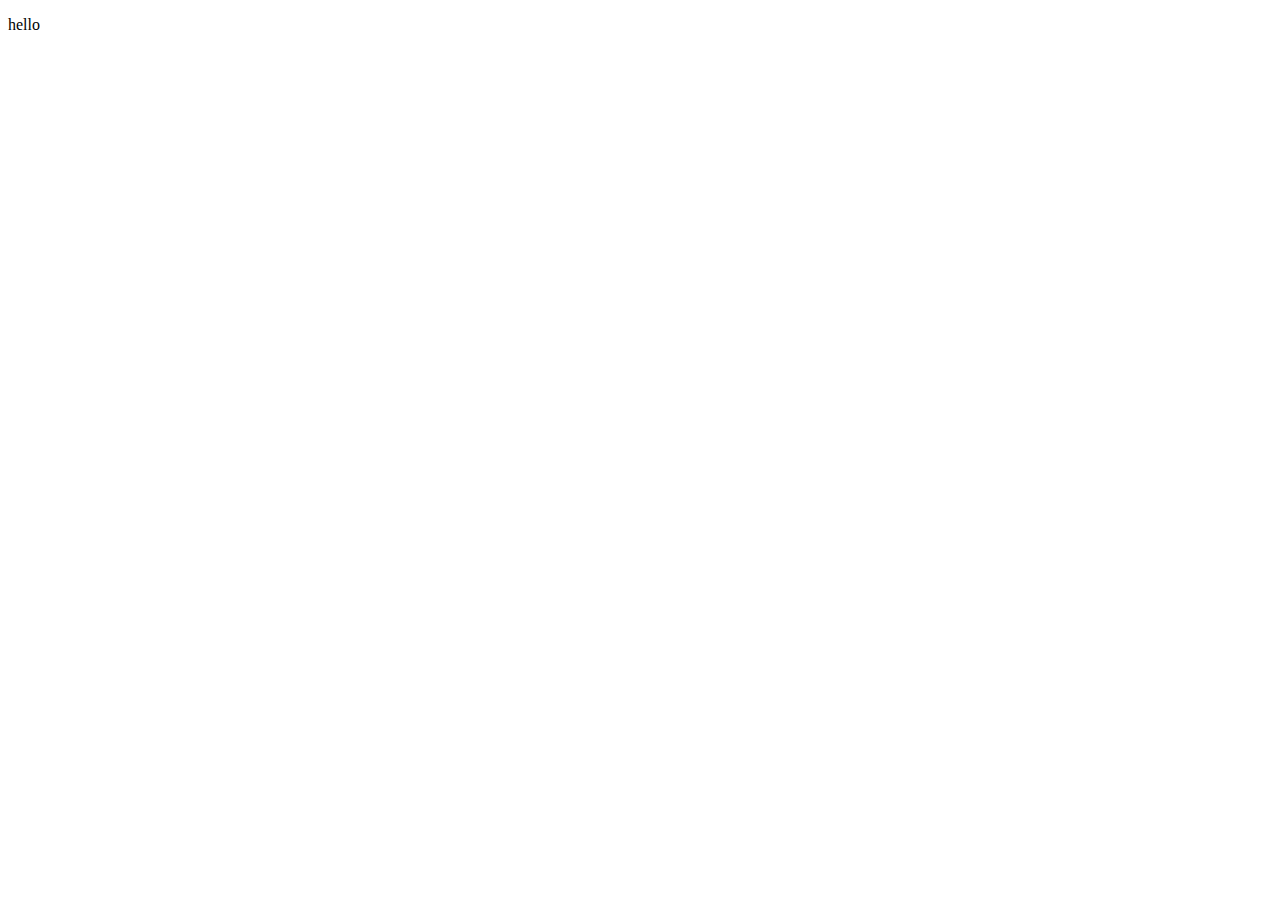
==== portfolio.html @ 23377f78 "Update portfolio.html" ====
<!DOCTYPE html>
<html lang="en">
<head>
    <meta charset="UTF-8">
    <meta http-equiv="X-UA-Compatible" content="IE=edge">
    <meta name="viewport" content="width=device-width, initial-scale=1.0">
    <title>Document</title>
</head>
<body>
    <p>hello</p>
</body>
</html>
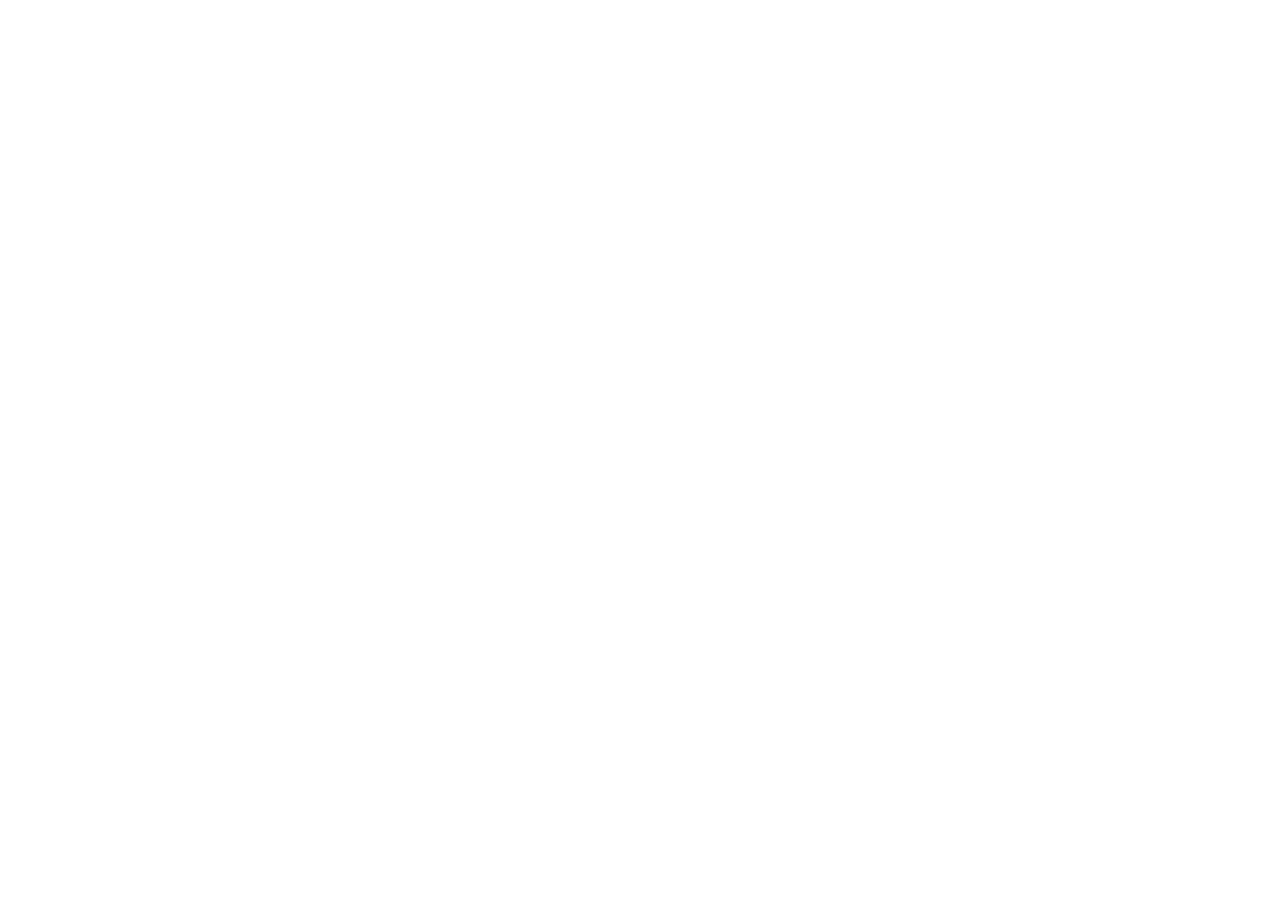
==== commit 4f347366: "g" ====
--- a/portfolio.html
+++ b/portfolio.html
@@ -7,6 +7,6 @@
     <title>Document</title>
 </head>
 <body>
-    <p>hello</p>
+  
 </body>
 </html>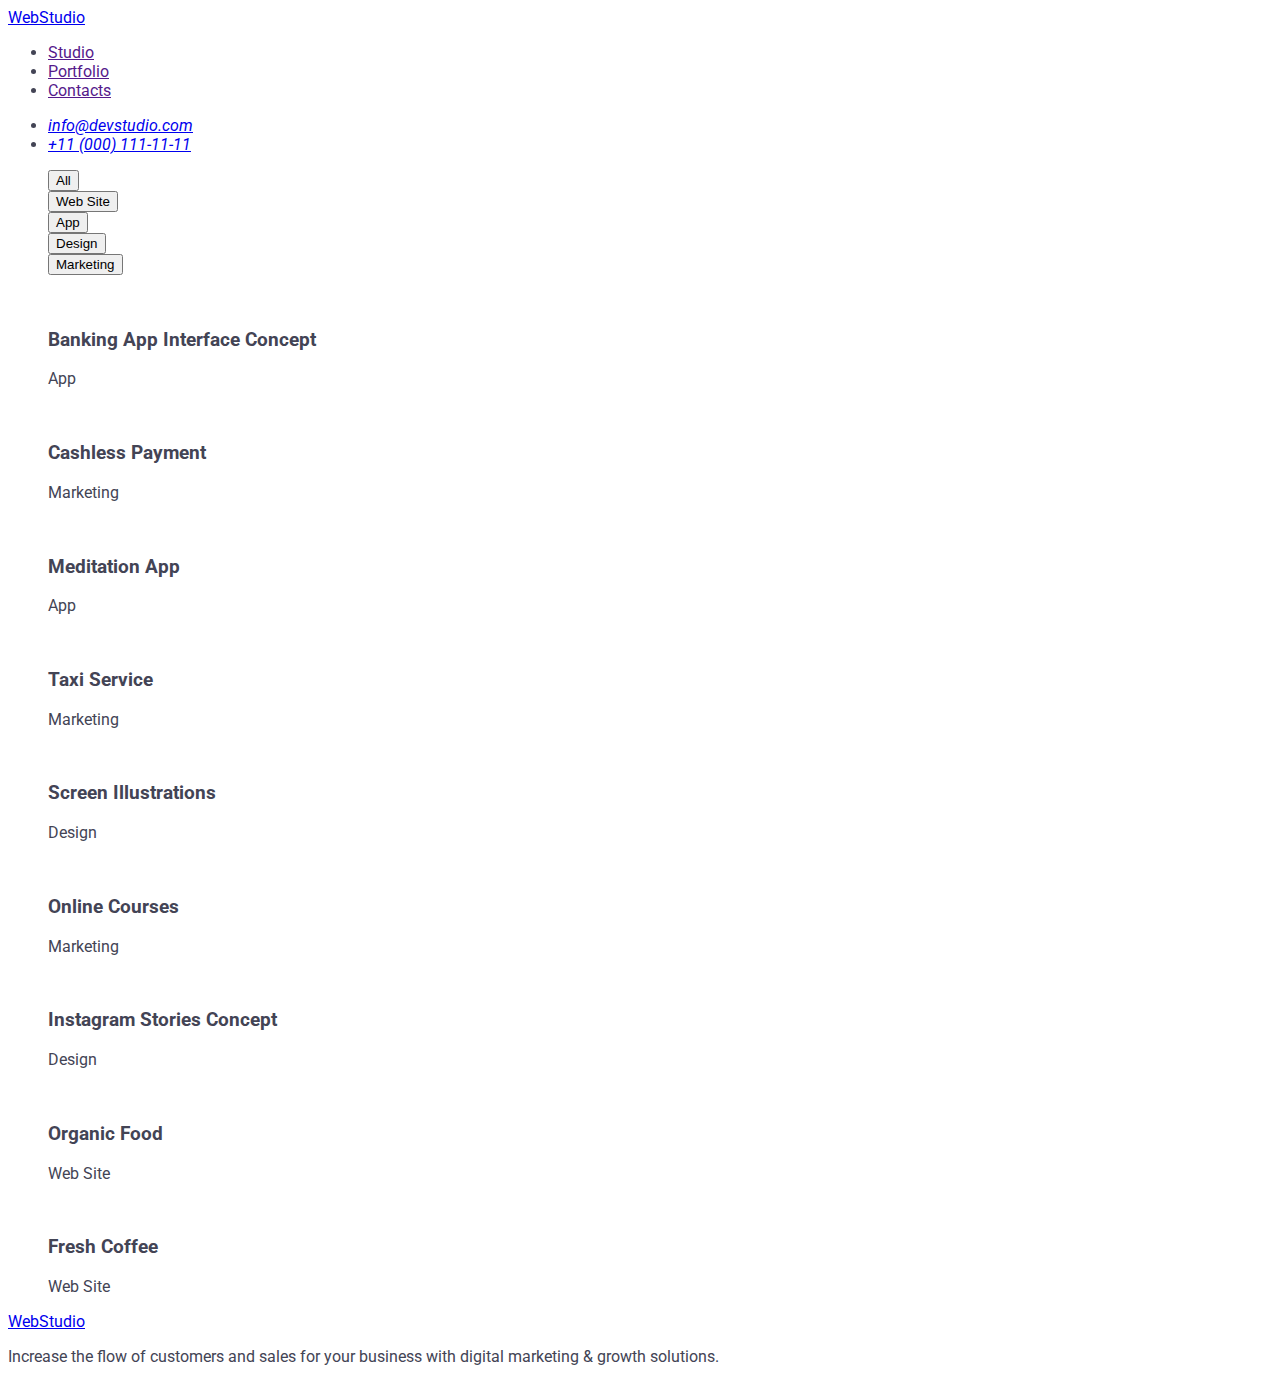
==== commit f2f98907: "Update portfolio.html" ====
--- a/portfolio.html
+++ b/portfolio.html
@@ -1,12 +1,105 @@
 <!DOCTYPE html>
 <html lang="en">
-<head>
-    <meta charset="UTF-8">
-    <meta http-equiv="X-UA-Compatible" content="IE=edge">
-    <meta name="viewport" content="width=device-width, initial-scale=1.0">
+  <head>
+    <meta charset="UTF-8" />
+    <meta http-equiv="X-UA-Compatible" content="IE=edge" />
+    <meta name="viewport" content="width=device-width, initial-scale=1.0" />
+    <link rel="preconnect" href="https://fonts.googleapis.com" />
+    <link rel="preconnect" href="https://fonts.gstatic.com" crossorigin />
+    <link
+      href="https://fonts.googleapis.com/css2?family=Raleway:wght@800&family=Roboto:wght@400;500;700&display=swap"
+      rel="stylesheet"
+    />
+    <link rel="stylesheet" href="./css/styles.css" />
     <title>Document</title>
-</head>
-<body>
-  
-</body>
-</html>+  </head>
+  <body>
+    <header>
+      <nav>
+        <a href="./index.html">WebStudio</a>
+        <ul>
+          <li><a href="">Studio</a></li>
+          <li><a href="">Portfolio</a></li>
+          <li><a href="">Contacts</a></li>
+        </ul>
+      </nav>
+      <address>
+        <ul>
+          <li><a href="mailto:info@devstudio.com">info@devstudio.com</a></li>
+          <li><a href="tel:+110001111111">+11 (000) 111-11-11</a></li>
+        </ul>
+      </address>
+    </header>
+    <main>
+      <!-- buttons -->
+      <section>
+        <h1 hidden>empty title</h1>
+        <ul class="list">
+          <li><button class="btn" type="button">All</button></li>
+          <li><button class="btn" type="button">Web Site</button></li>
+          <li><button class="btn" type="button">App</button></li>
+          <li><button class="btn" type="button">Design</button></li>
+          <li><button class="btn" type="button">Marketing</button></li>
+        </ul>
+
+        <!-- section 1 -->
+        <ul class="images list">
+            
+          <li class="images-list"><a>  <img class="images-img link" src="./images/img2-1.jpg" alt="" />
+            <h3 class="images-title">Banking App Interface Concept</h3>
+            <p class="images-text">App</p> </a>
+          </li>
+          <li class="images-list ">
+            <img class="images-img" src="./images/img2-2.jpg" alt="" />
+            <h3>Cashless Payment</h3>
+            <p class="images-text">Marketing</p>
+          </li>
+          <li class="images-list">
+            <img class="images-img" src="./images/img2-3.jpg" alt="" />
+            <h3 class="images-title">Meditation App</h3>
+            <p class="images-text">App</p>
+          </li class="images-list">
+    
+          <li class="images-list">
+            <img class="images-img" src="./images/img 2-4.jpg" alt="" />
+            <h3 class="images-title">Taxi Service</h3>
+            <p class="images-text">Marketing</p>
+          </li>
+          <li class="images-list">
+            <img class="images-img" src="./images/img2-5.jpg" alt="" />
+            <h3 class="images-title">Screen Illustrations</h3>
+            <p class="images-text">Design</p>
+          </li>
+          <li class="images-list">
+            <img class="images-img" src="./images/img2-6.jpg" alt="" />
+            <h3 class="images-title"> Online Courses</h3>
+            <p class="images-text">Marketing</p>
+          </li>
+         <li class="images-list">
+            <img class="images-img" src="./images/img2-7.jpg" alt="" />
+            <h3 class="images-title">Instagram Stories Concept</h3>
+            <p class="images-text">Design</p>
+          </li>
+          <li class="images-list">
+            <img class="images-img" src="./images/img2-8.jpg" alt="" />
+            <h3 class="images-title">Organic Food</h3>
+            <p class="images-text">Web Site</p>
+          </li>
+          <li class="images-list">
+            <img class="images-img" src="./images/img2-9.jpg" alt="" />
+            <h3 class="images-title">Fresh Coffee</h3>
+            <p class="images-text">Web Site</p>
+          </li>
+        
+        </ul>
+      </section>
+    </main>
+    <footer>
+      <a href="./index.html">WebStudio</a>
+      <p>
+        Increase the flow of customers and sales for your business with digital
+        marketing & growth solutions.
+      </p>
+    </footer>
+  </body>
+</html>
--- a/css/styles.css
+++ b/css/styles.css
@@ -0,0 +1,102 @@
+body{
+    font-family: "Roboto", sans-serif;
+    color: #434455;
+
+}
+:root { --add-color:#4d5ae5}
+:root {--main-color:#2e2f42}
+:root{--link-color:#434455}
+:root{--background-color:#2e2f42}
+
+
+.logo{
+    font-family: 'Raleway', sans-serif;
+        font-style: normal;
+        font-weight: 800;
+        font-size: 18px;
+        line-height: 1.17;
+        display: flex;
+        align-items: center;
+        letter-spacing: 0.03em;
+        text-transform: uppercase;
+        color: var(--add-color);
+}
+.studio-span{color: var(--main-color);}
+.list{list-style: none}
+.link{ text-decoration: none}
+.header {}
+
+.header-nav {}
+
+.header-list-nav {}
+
+.hov:hover :focus{color:#404bbf}
+
+
+
+.links-nav {
+font-weight: 500;
+    font-size: 16px;
+    line-height: 1.5;
+     letter-spacing: 0.02em;
+ color: #2E2F42;}
+ .links-nav:hover{color:#404bbf}
+ .links-nav:focus{color: #404bbf}
+
+.adress {font-style: normal}
+.adress-list{
+
+}
+.list-adress {}
+
+.adress-item {font-weight: 400;
+    font-size: 16px;
+    line-height: 1.5;
+     letter-spacing: 0.02em;
+     color: #434455;}
+
+     .adress-link:hover{color: #404bbf}
+     .adress-link:focus{color: #404bbf}
+         
+     .adress-link{color: var(--link-color);}
+
+     /* SECTION ONE */
+         .solutions {background-color: var(--background-color);}
+    
+         .solutions-title {font-weight: 700;
+            font-size: 56px;
+            line-height: 1.07;text-align: center;
+            letter-spacing: 0.02em;color: #FFFFFF;}
+    
+         .solutions-btn {font-family: "Roboto", sans-serif;
+            font-weight: 500;
+            font-size: 16px;
+            line-height: 1.5; display: flex;
+            align-items: center;
+            letter-spacing: 0.04em;
+            cursor: pointer;
+             color: #FFFFFF;}
+
+/* SECTION TWO */
+
+.advantages-main-title {}
+            
+.hidden {}
+            
+.advantages-list {}
+            
+.list {}
+            
+.advantages-list-item {}
+            
+.advantages-title {font-weight: 500;
+    font-size: 20px;
+    line-height: 1.2;
+     letter-spacing: 0.02em;
+    color: #2E2F42;}
+            
+ .advantages-text {font-weight: 400;
+    font-size: 16px;
+    line-height: 1.5;
+     letter-spacing: 0.02em;
+    color: #434455;}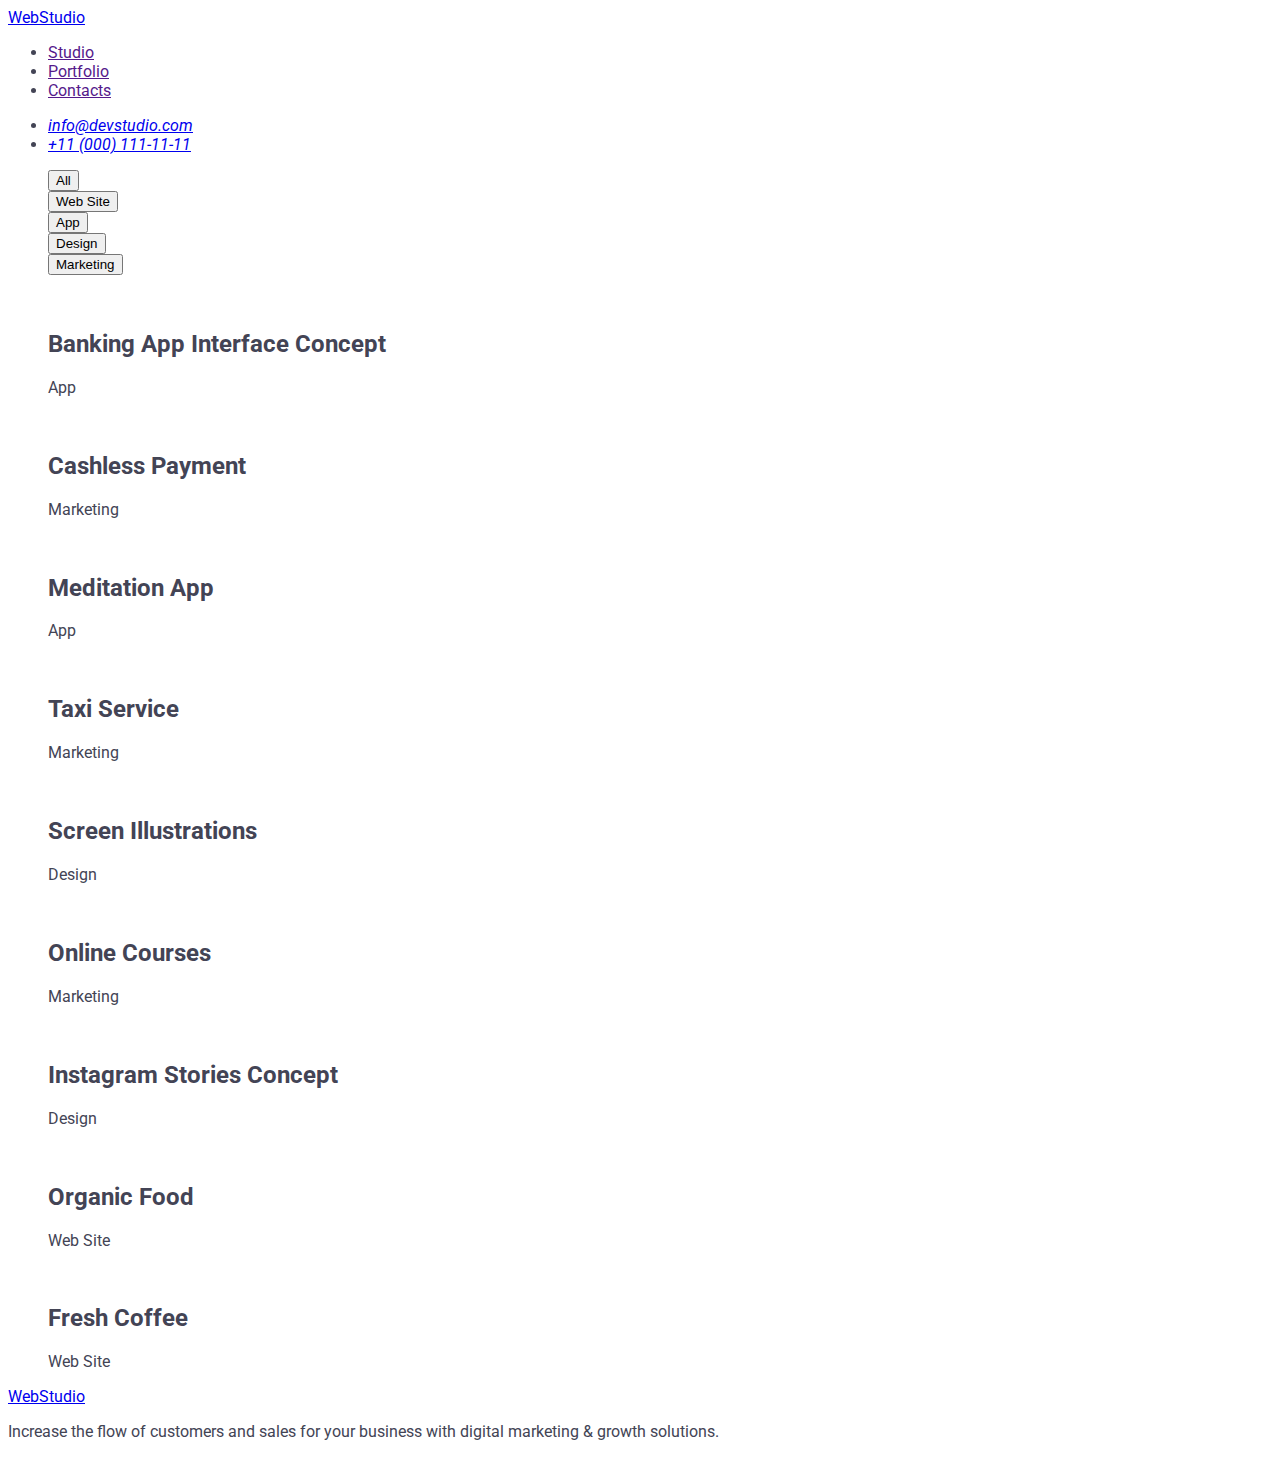
==== commit 0f337ada: "Update portfolio.html" ====
--- a/portfolio.html
+++ b/portfolio.html
@@ -45,50 +45,50 @@
         <!-- section 1 -->
         <ul class="images list">
             
-          <li class="images-list"><a>  <img class="images-img link" src="./images/img2-1.jpg" alt="" />
-            <h3 class="images-title">Banking App Interface Concept</h3>
+          <li class="images-list"><a class="link">  <img class="images-img link" src="./images/img2-1.jpg" alt="" />
+            <h2 class="images-title">Banking App Interface Concept</h2>
             <p class="images-text">App</p> </a>
           </li>
-          <li class="images-list ">
+          <li class="images-list "> <a> 
             <img class="images-img" src="./images/img2-2.jpg" alt="" />
-            <h3>Cashless Payment</h3>
-            <p class="images-text">Marketing</p>
+            <h2>Cashless Payment</h2>
+            <p class="images-text">Marketing</p> </a>
           </li>
-          <li class="images-list">
+          <li class="images-list"><a> 
             <img class="images-img" src="./images/img2-3.jpg" alt="" />
-            <h3 class="images-title">Meditation App</h3>
-            <p class="images-text">App</p>
+            <h2 class="images-title">Meditation App</h2>
+            <p class="images-text">App</p> </a>
           </li class="images-list">
     
-          <li class="images-list">
+          <li class="images-list"><a> 
             <img class="images-img" src="./images/img 2-4.jpg" alt="" />
-            <h3 class="images-title">Taxi Service</h3>
-            <p class="images-text">Marketing</p>
+            <h2 class="images-title">Taxi Service</h2>
+            <p class="images-text">Marketing</p> </a>
           </li>
-          <li class="images-list">
+          <li class="images-list"><a> 
             <img class="images-img" src="./images/img2-5.jpg" alt="" />
-            <h3 class="images-title">Screen Illustrations</h3>
-            <p class="images-text">Design</p>
+            <h2 class="images-title">Screen Illustrations</h2>
+            <p class="images-text">Design</p> </a>
           </li>
-          <li class="images-list">
+          <li class="images-list"><a> 
             <img class="images-img" src="./images/img2-6.jpg" alt="" />
-            <h3 class="images-title"> Online Courses</h3>
-            <p class="images-text">Marketing</p>
+            <h2 class="images-title"> Online Courses</h2>
+            <p class="images-text">Marketing</p> </a>
           </li>
-         <li class="images-list">
+         <li class="images-list"><a> 
             <img class="images-img" src="./images/img2-7.jpg" alt="" />
-            <h3 class="images-title">Instagram Stories Concept</h3>
-            <p class="images-text">Design</p>
+            <h2 class="images-title">Instagram Stories Concept</h2>
+            <p class="images-text">Design</p> </a>
           </li>
-          <li class="images-list">
+          <li class="images-list"><a> 
             <img class="images-img" src="./images/img2-8.jpg" alt="" />
-            <h3 class="images-title">Organic Food</h3>
-            <p class="images-text">Web Site</p>
+            <h2 class="images-title">Organic Food</h2>
+            <p class="images-text">Web Site</p> </a>
           </li>
-          <li class="images-list">
+          <li class="images-list"><a> 
             <img class="images-img" src="./images/img2-9.jpg" alt="" />
-            <h3 class="images-title">Fresh Coffee</h3>
-            <p class="images-text">Web Site</p>
+            <h2 class="images-title">Fresh Coffee</h2>
+            <p class="images-text">Web Site</p> </a>
           </li>
         
         </ul>
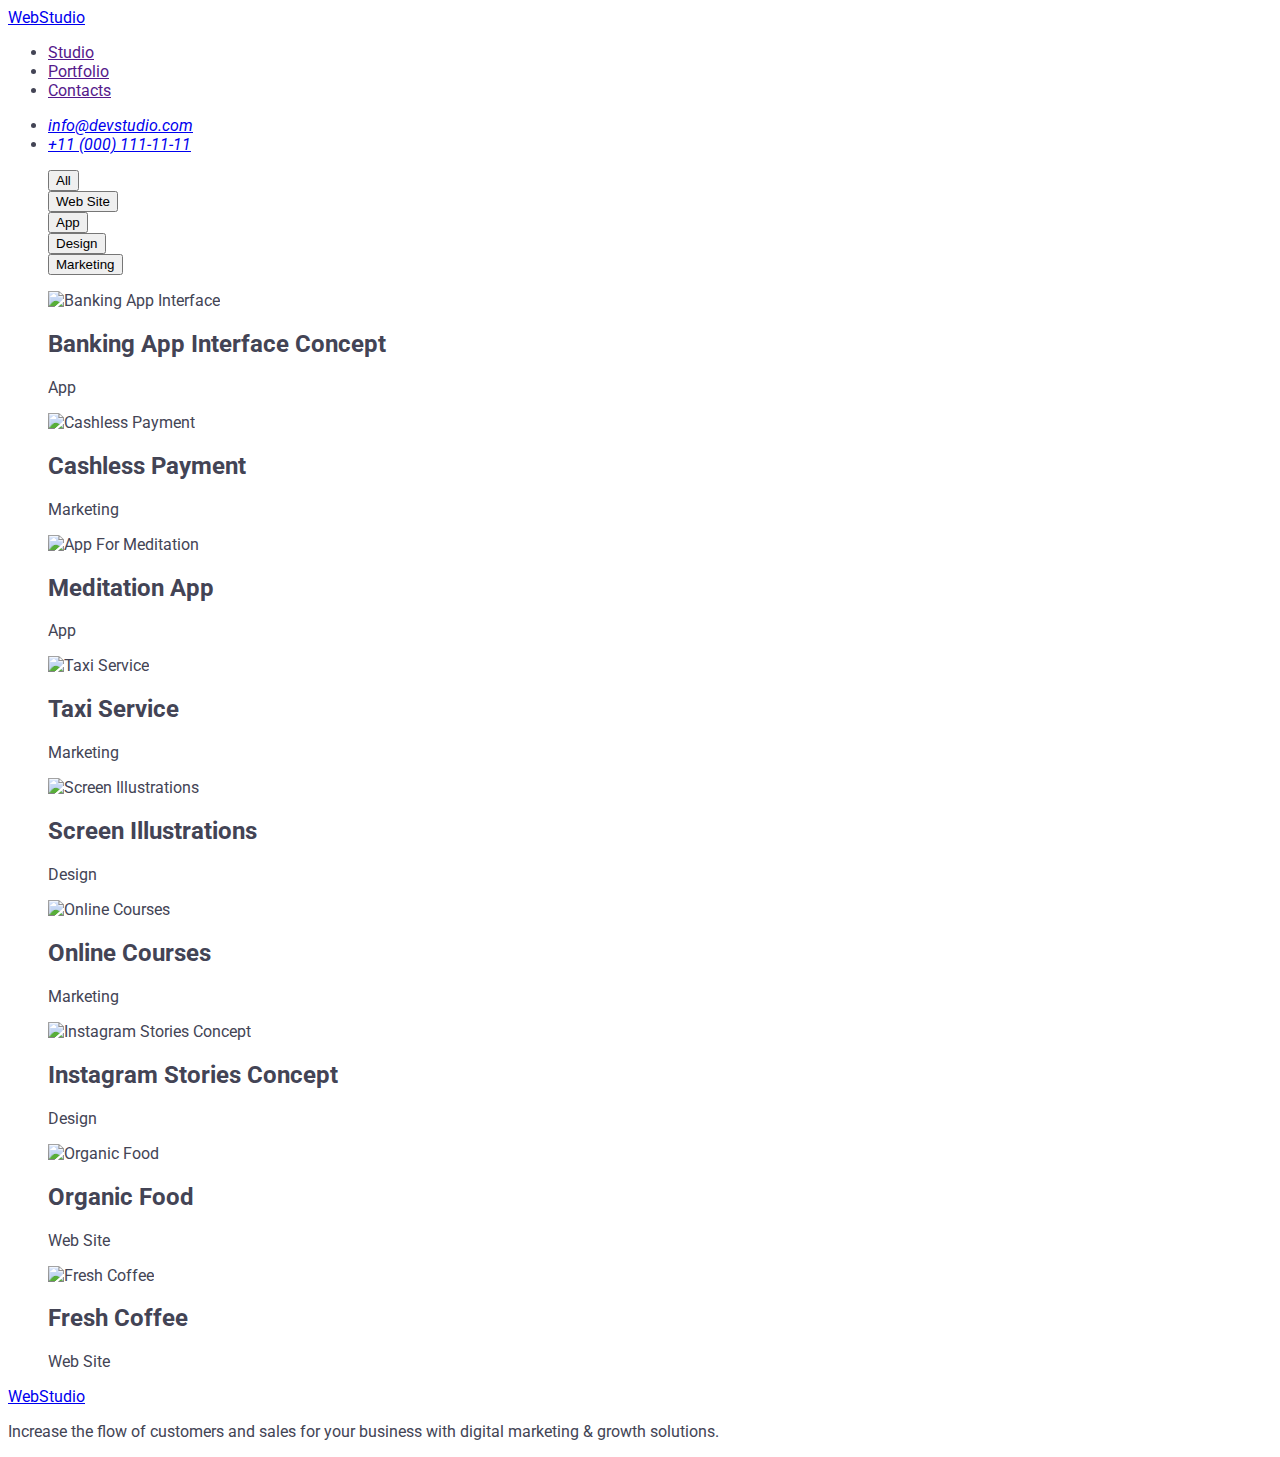
==== commit 4b2f74fa: "Update portfolio.html" ====
--- a/portfolio.html
+++ b/portfolio.html
@@ -45,48 +45,47 @@
         <!-- section 1 -->
         <ul class="images list">
             
-          <li class="images-list"><a class="link">  <img class="images-img link" src="./images/img2-1.jpg" alt="" />
+          <li class="images-list"><a class="link">  <img class="images-img link" src="./images/img2-1.jpg" alt="Banking App Interface" />
             <h2 class="images-title">Banking App Interface Concept</h2>
             <p class="images-text">App</p> </a>
           </li>
-          <li class="images-list "> <a> 
-            <img class="images-img" src="./images/img2-2.jpg" alt="" />
-            <h2>Cashless Payment</h2>
+          <li class="images-list "> <a class="link"> 
+            <img class="images-img" src="./images/img2-2.jpg" alt="Cashless Payment" />
+            <h2 class="images-title">Cashless Payment</h2>
             <p class="images-text">Marketing</p> </a>
           </li>
-          <li class="images-list"><a> 
-            <img class="images-img" src="./images/img2-3.jpg" alt="" />
+          <li class="images-list"><a class="link"> 
+            <img class="images-img" src="./images/img2-3.jpg" alt="App For Meditation" />
             <h2 class="images-title">Meditation App</h2>
             <p class="images-text">App</p> </a>
           </li class="images-list">
     
-          <li class="images-list"><a> 
-            <img class="images-img" src="./images/img 2-4.jpg" alt="" />
+          <li class="images-list"><a class="link"><img class="images-img" src="./images/img 2-4.jpg" alt="Taxi Service" />
             <h2 class="images-title">Taxi Service</h2>
             <p class="images-text">Marketing</p> </a>
           </li>
-          <li class="images-list"><a> 
-            <img class="images-img" src="./images/img2-5.jpg" alt="" />
+          <li class="images-list"><a class="link"> 
+            <img class="images-img" src="./images/img2-5.jpg" alt="Screen Illustrations" />
             <h2 class="images-title">Screen Illustrations</h2>
             <p class="images-text">Design</p> </a>
           </li>
-          <li class="images-list"><a> 
-            <img class="images-img" src="./images/img2-6.jpg" alt="" />
+          <li class="images-list"><a class="link"> 
+            <img class="images-img" src="./images/img2-6.jpg" alt="Online Courses" />
             <h2 class="images-title"> Online Courses</h2>
             <p class="images-text">Marketing</p> </a>
           </li>
-         <li class="images-list"><a> 
-            <img class="images-img" src="./images/img2-7.jpg" alt="" />
+         <li class="images-list"><a class="link"> 
+            <img class="images-img" src="./images/img2-7.jpg" alt="Instagram Stories Concept" />
             <h2 class="images-title">Instagram Stories Concept</h2>
             <p class="images-text">Design</p> </a>
           </li>
-          <li class="images-list"><a> 
-            <img class="images-img" src="./images/img2-8.jpg" alt="" />
+          <li class="images-list"><a class="link"> 
+            <img class="images-img" src="./images/img2-8.jpg" alt="Organic Food" />
             <h2 class="images-title">Organic Food</h2>
             <p class="images-text">Web Site</p> </a>
           </li>
-          <li class="images-list"><a> 
-            <img class="images-img" src="./images/img2-9.jpg" alt="" />
+          <li class="images-list"><a class="link"> 
+            <img class="images-img" src="./images/img2-9.jpg" alt="Fresh Coffee" />
             <h2 class="images-title">Fresh Coffee</h2>
             <p class="images-text">Web Site</p> </a>
           </li>
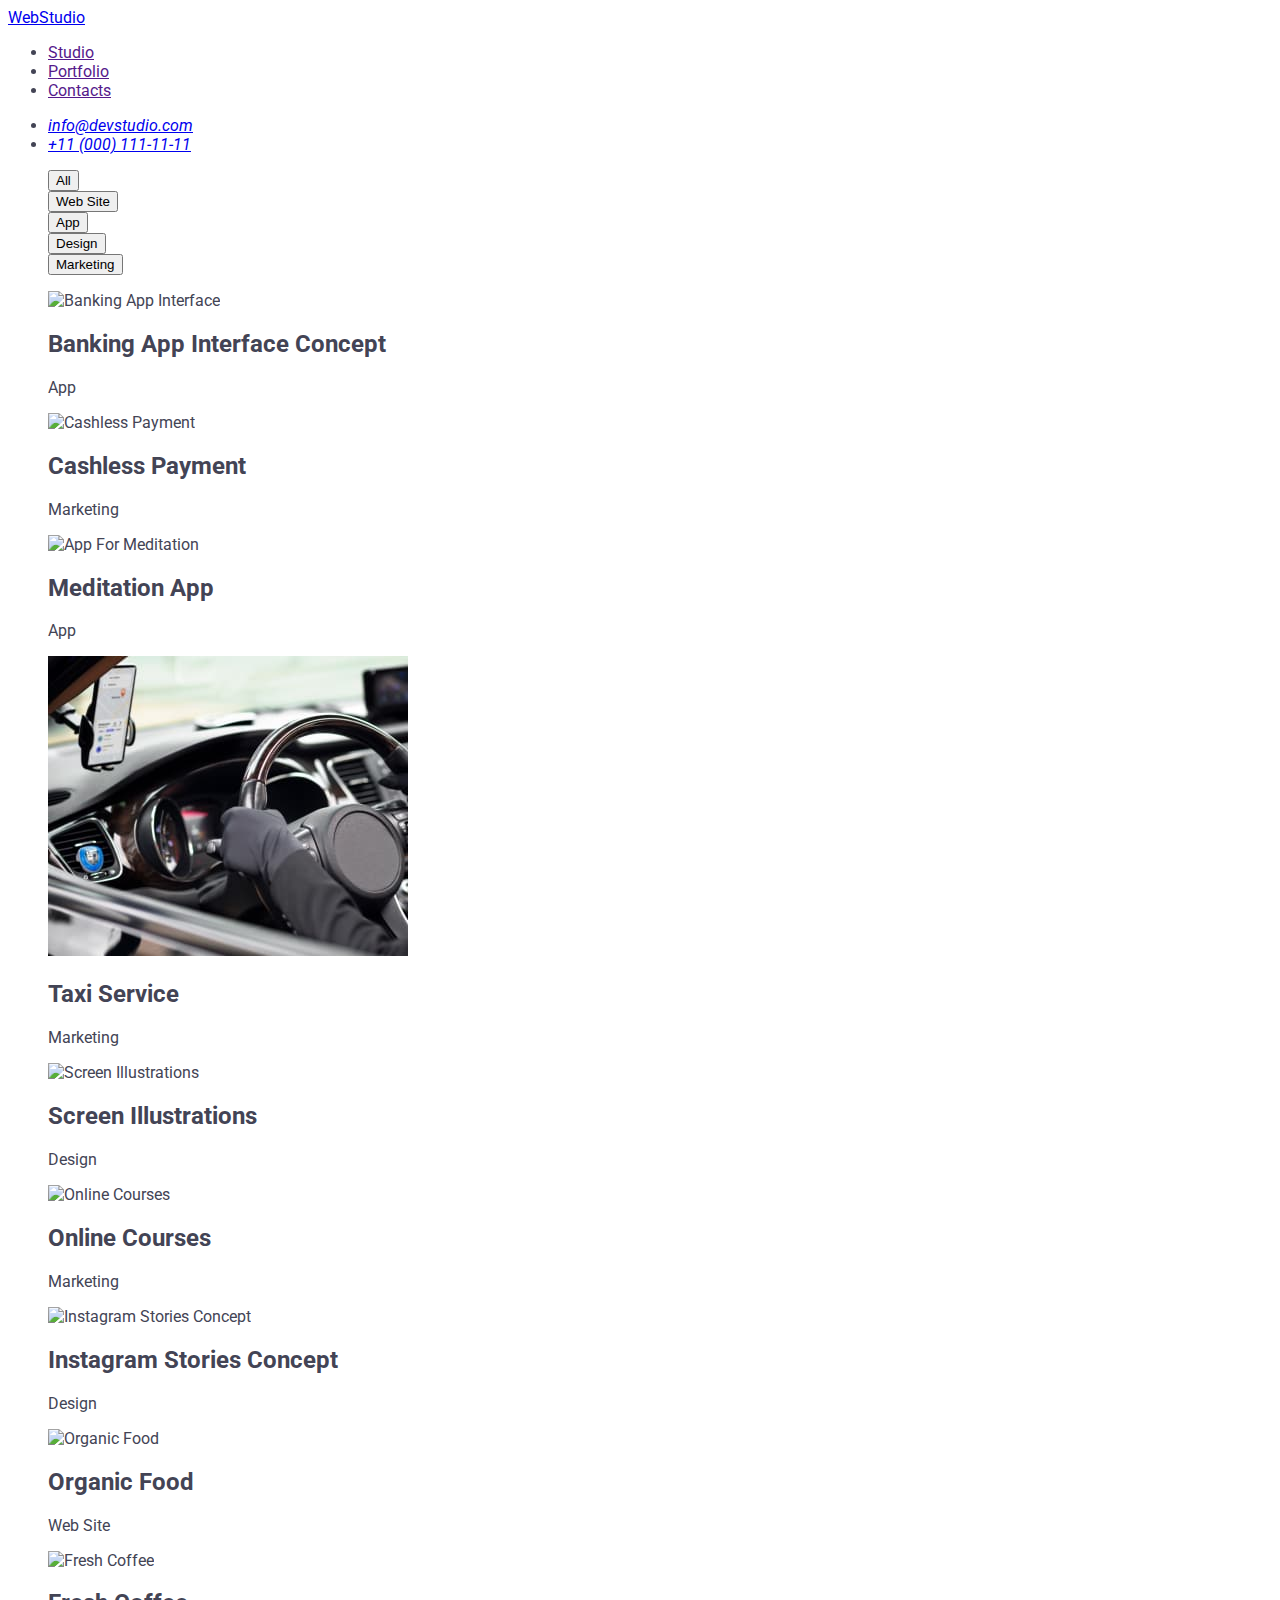
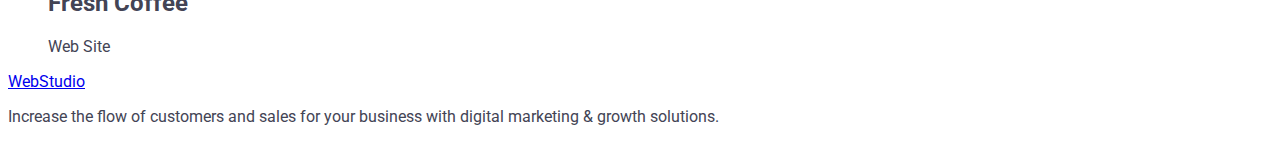
==== commit 8adba9e9: "k" ====
--- a/portfolio.html
+++ b/portfolio.html
@@ -60,7 +60,8 @@
             <p class="images-text">App</p> </a>
           </li class="images-list">
     
-          <li class="images-list"><a class="link"><img class="images-img" src="./images/img 2-4.jpg" alt="Taxi Service" />
+          <li class="images-list"><a class="link"> 
+            <img class="images-img" src="./images/img2-4.jpg" alt="Taxi Service" />
             <h2 class="images-title">Taxi Service</h2>
             <p class="images-text">Marketing</p> </a>
           </li>
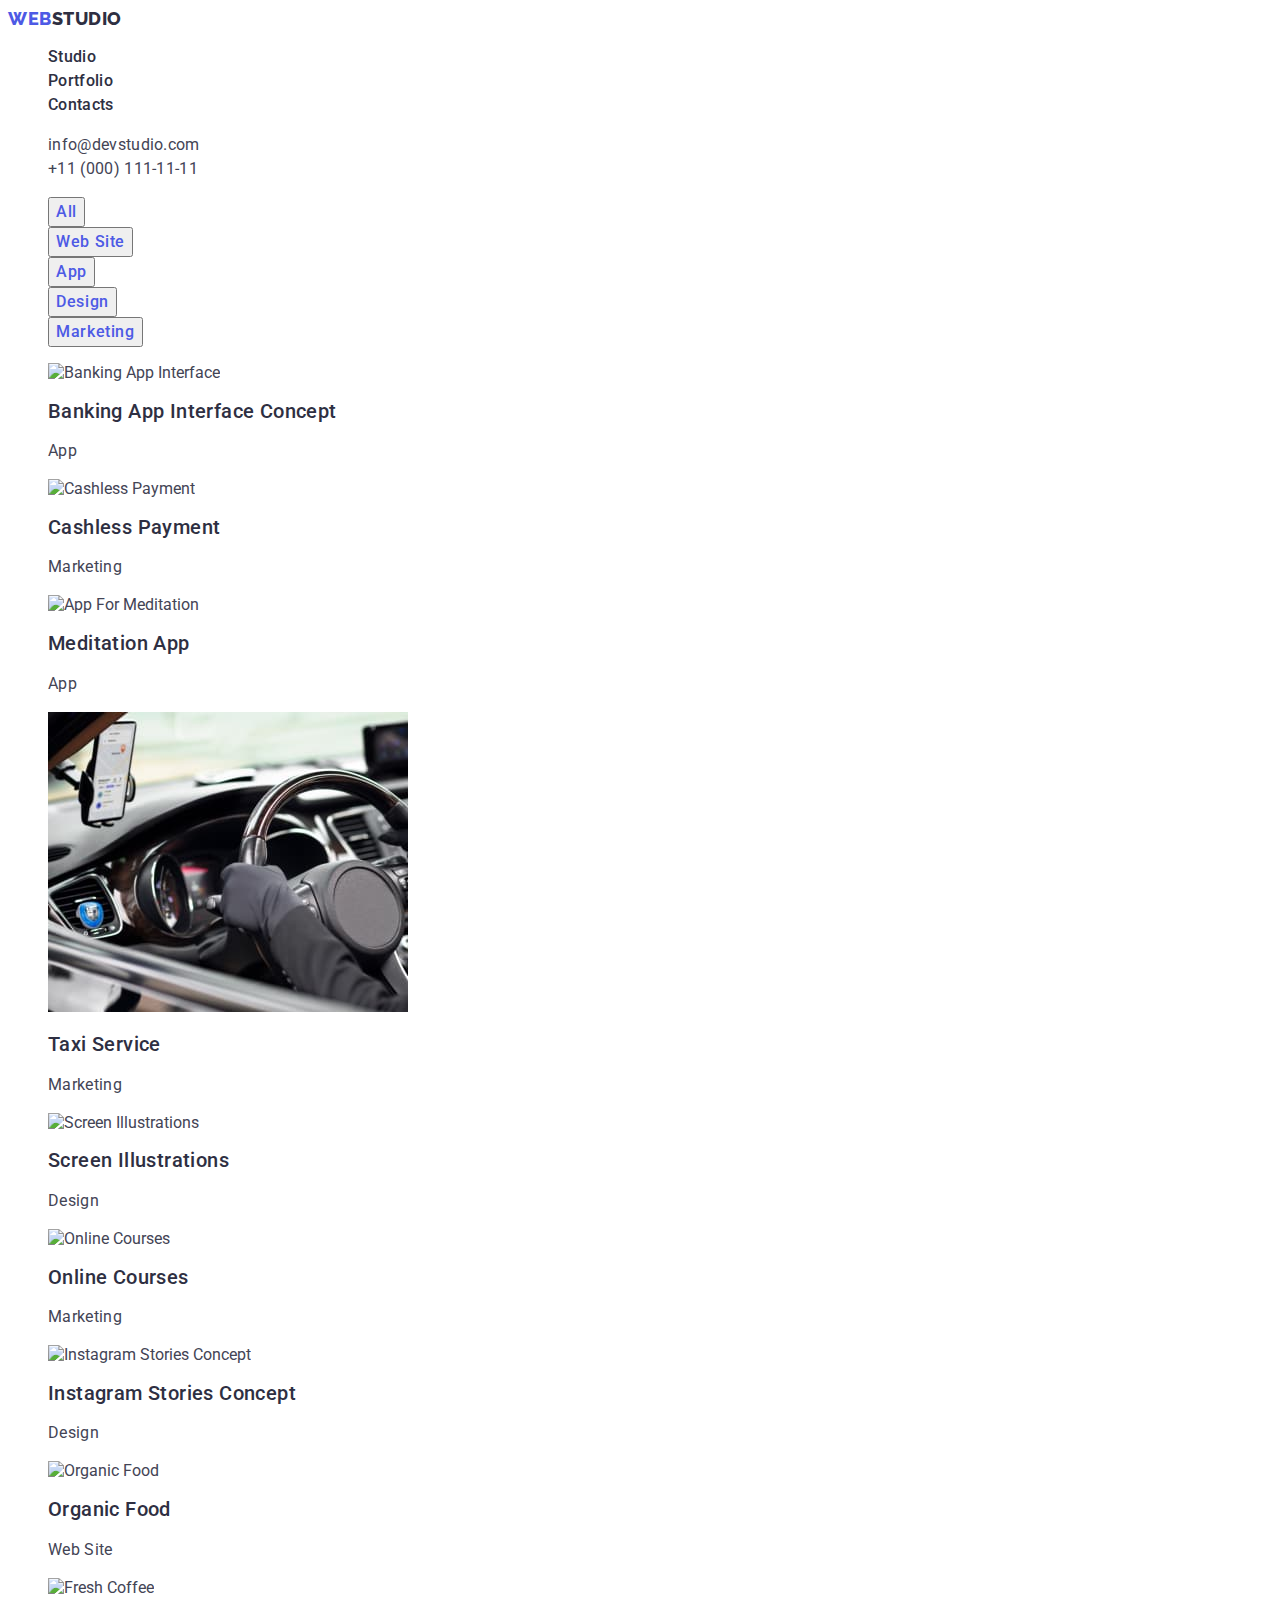
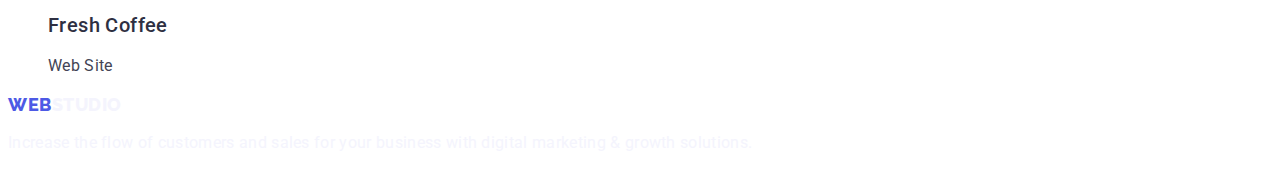
==== commit c009d8cf: "Update portfolio.html" ====
--- a/portfolio.html
+++ b/portfolio.html
@@ -14,19 +14,36 @@
     <title>Document</title>
   </head>
   <body>
-    <header>
-      <nav>
-        <a href="./index.html">WebStudio</a>
-        <ul>
-          <li><a href="">Studio</a></li>
-          <li><a href="">Portfolio</a></li>
-          <li><a href="">Contacts</a></li>
+    <header class="header">
+      <nav class="header-nav">
+        <a class="logo link" href="./index.html"
+          >Web <span class="studio-span link">Studio</span>
+        </a>
+        <ul class="header-list-nav list hov">
+          <li class="header-list-item link">
+            <a class="links-nav link" href="./index.html"> Studio </a>
+          </li>
+          <li class="header-list-item link">
+            <a class="links-nav link" href="./portfolio.html">Portfolio</a>
+          </li>
+          <li class="header-list-item link">
+            <a class="links-nav link" href="">Contacts</a>
+          </li>
         </ul>
       </nav>
-      <address>
-        <ul>
-          <li><a href="mailto:info@devstudio.com">info@devstudio.com</a></li>
-          <li><a href="tel:+110001111111">+11 (000) 111-11-11</a></li>
+
+      <address class="adress">
+        <ul class="list-adress list">
+          <li class="adress-item">
+            <a class="adress-link link" href="mailto:info@devstudio.com"
+              >info@devstudio.com</a
+            >
+          </li>
+          <li class="adress-item">
+            <a class="adress-link link" href="tel:+110001111111"
+              >+11 (000) 111-11-11</a
+            >
+          </li>
         </ul>
       </address>
     </header>
@@ -44,59 +61,114 @@
 
         <!-- section 1 -->
         <ul class="images list">
-            
-          <li class="images-list"><a class="link">  <img class="images-img link" src="./images/img2-1.jpg" alt="Banking App Interface" />
-            <h2 class="images-title">Banking App Interface Concept</h2>
-            <p class="images-text">App</p> </a>
+          <li class="images-list">
+            <a class="link">
+              <img
+                class="images-img link"
+                src="./images/img2-1.jpg"
+                alt="Banking App Interface"
+              />
+              <h2 class="images-title">Banking App Interface Concept</h2>
+              <p class="images-text">App</p>
+            </a>
           </li>
-          <li class="images-list "> <a class="link"> 
-            <img class="images-img" src="./images/img2-2.jpg" alt="Cashless Payment" />
-            <h2 class="images-title">Cashless Payment</h2>
-            <p class="images-text">Marketing</p> </a>
+          <li class="images-list">
+            <a class="link">
+              <img
+                class="images-img"
+                src="./images/img2-2.jpg"
+                alt="Cashless Payment"
+              />
+              <h2 class="images-title">Cashless Payment</h2>
+              <p class="images-text">Marketing</p>
+            </a>
           </li>
-          <li class="images-list"><a class="link"> 
-            <img class="images-img" src="./images/img2-3.jpg" alt="App For Meditation" />
-            <h2 class="images-title">Meditation App</h2>
-            <p class="images-text">App</p> </a>
-          </li class="images-list">
-    
-          <li class="images-list"><a class="link"> 
-            <img class="images-img" src="./images/img2-4.jpg" alt="Taxi Service" />
-            <h2 class="images-title">Taxi Service</h2>
-            <p class="images-text">Marketing</p> </a>
+          <li class="images-list">
+            <a class="link">
+              <img
+                class="images-img"
+                src="./images/img2-3.jpg"
+                alt="App For Meditation"
+              />
+              <h2 class="images-title">Meditation App</h2>
+              <p class="images-text">App</p>
+            </a>
           </li>
-          <li class="images-list"><a class="link"> 
-            <img class="images-img" src="./images/img2-5.jpg" alt="Screen Illustrations" />
-            <h2 class="images-title">Screen Illustrations</h2>
-            <p class="images-text">Design</p> </a>
+
+          <li class="images-list">
+            <a class="link">
+              <img
+                class="images-img"
+                src="./images/img2-4.jpg"
+                alt="Taxi Service"
+              />
+              <h2 class="images-title">Taxi Service</h2>
+              <p class="images-text">Marketing</p>
+            </a>
           </li>
-          <li class="images-list"><a class="link"> 
-            <img class="images-img" src="./images/img2-6.jpg" alt="Online Courses" />
-            <h2 class="images-title"> Online Courses</h2>
-            <p class="images-text">Marketing</p> </a>
+          <li class="images-list">
+            <a class="link">
+              <img
+                class="images-img"
+                src="./images/img2-5.jpg"
+                alt="Screen Illustrations"
+              />
+              <h2 class="images-title">Screen Illustrations</h2>
+              <p class="images-text">Design</p>
+            </a>
           </li>
-         <li class="images-list"><a class="link"> 
-            <img class="images-img" src="./images/img2-7.jpg" alt="Instagram Stories Concept" />
-            <h2 class="images-title">Instagram Stories Concept</h2>
-            <p class="images-text">Design</p> </a>
+          <li class="images-list">
+            <a class="link">
+              <img
+                class="images-img"
+                src="./images/img2-6.jpg"
+                alt="Online Courses"
+              />
+              <h2 class="images-title">Online Courses</h2>
+              <p class="images-text">Marketing</p>
+            </a>
           </li>
-          <li class="images-list"><a class="link"> 
-            <img class="images-img" src="./images/img2-8.jpg" alt="Organic Food" />
-            <h2 class="images-title">Organic Food</h2>
-            <p class="images-text">Web Site</p> </a>
+          <li class="images-list">
+            <a class="link">
+              <img
+                class="images-img"
+                src="./images/img2-7.jpg"
+                alt="Instagram Stories Concept"
+              />
+              <h2 class="images-title">Instagram Stories Concept</h2>
+              <p class="images-text">Design</p>
+            </a>
           </li>
-          <li class="images-list"><a class="link"> 
-            <img class="images-img" src="./images/img2-9.jpg" alt="Fresh Coffee" />
-            <h2 class="images-title">Fresh Coffee</h2>
-            <p class="images-text">Web Site</p> </a>
+          <li class="images-list">
+            <a class="link">
+              <img
+                class="images-img"
+                src="./images/img2-8.jpg"
+                alt="Organic Food"
+              />
+              <h2 class="images-title">Organic Food</h2>
+              <p class="images-text">Web Site</p>
+            </a>
           </li>
-        
+          <li class="images-list">
+            <a class="link">
+              <img
+                class="images-img"
+                src="./images/img2-9.jpg"
+                alt="Fresh Coffee"
+              />
+              <h2 class="images-title">Fresh Coffee</h2>
+              <p class="images-text">Web Site</p>
+            </a>
+          </li>
         </ul>
       </section>
     </main>
-    <footer>
-      <a href="./index.html">WebStudio</a>
-      <p>
+    <footer class="footer">
+      <a class="logo link" href="./index.html"
+        >Web <span class="studio-span link sspan">Studio</span>
+      </a>
+      <p class="fotter-text">
         Increase the flow of customers and sales for your business with digital
         marketing & growth solutions.
       </p>
--- a/css/styles.css
+++ b/css/styles.css
@@ -1,102 +1,297 @@
-body{
-    font-family: "Roboto", sans-serif;
-    color: #434455;
-
-}
-:root { --add-color:#4d5ae5}
-:root {--main-color:#2e2f42}
-:root{--link-color:#434455}
-:root{--background-color:#2e2f42}
-
-
-.logo{
-    font-family: 'Raleway', sans-serif;
-        font-style: normal;
-        font-weight: 800;
-        font-size: 18px;
-        line-height: 1.17;
-        display: flex;
-        align-items: center;
-        letter-spacing: 0.03em;
-        text-transform: uppercase;
-        color: var(--add-color);
-}
-.studio-span{color: var(--main-color);}
-.list{list-style: none}
-.link{ text-decoration: none}
-.header {}
-
-.header-nav {}
-
-.header-list-nav {}
-
-.hov:hover :focus{color:#404bbf}
-
-
+:root {
+  --add-color: #4d5ae5;
+  --main-color: #2e2f42;
+  --link-color: #434455;
+  --hover-color: #404bbf;
+}
+
+body {
+  font-family: 'Roboto', sans-serif;
+  color: var(--link-color);
+}
+
+.logo {
+  font-family: 'Raleway', sans-serif;
+  font-style: normal;
+  font-weight: 800;
+  font-size: 18px;
+  line-height: 1.17;
+  display: flex;
+  align-items: center;
+  letter-spacing: 0.03em;
+  text-transform: uppercase;
+  color: var(--add-color);
+}
+/*  */
+
+.header {
+}
+
+.header-nav {
+}
+
+.header-list-item {
+}
+.header-list-nav {
+  /* display: flex;
+  margin-left: 76px;
+  gap: 40px; */
+}
+.adress {
+  color: var(--link-color);
+}
+/*  */
+.studio-span {
+  color: var(--main-color);
+}
+.list {
+  list-style: none;
+}
+.link {
+  text-decoration: none;
+}
+
+.hov:hover :focus {
+  color: #404bbf;
+}
 
 .links-nav {
-font-weight: 500;
-    font-size: 16px;
-    line-height: 1.5;
-     letter-spacing: 0.02em;
- color: #2E2F42;}
- .links-nav:hover{color:#404bbf}
- .links-nav:focus{color: #404bbf}
-
-.adress {font-style: normal}
-.adress-list{
-
-}
-.list-adress {}
-
-.adress-item {font-weight: 400;
-    font-size: 16px;
-    line-height: 1.5;
-     letter-spacing: 0.02em;
-     color: #434455;}
-
-     .adress-link:hover{color: #404bbf}
-     .adress-link:focus{color: #404bbf}
-         
-     .adress-link{color: var(--link-color);}
-
-     /* SECTION ONE */
-         .solutions {background-color: var(--background-color);}
-    
-         .solutions-title {font-weight: 700;
-            font-size: 56px;
-            line-height: 1.07;text-align: center;
-            letter-spacing: 0.02em;color: #FFFFFF;}
-    
-         .solutions-btn {font-family: "Roboto", sans-serif;
-            font-weight: 500;
-            font-size: 16px;
-            line-height: 1.5; display: flex;
-            align-items: center;
-            letter-spacing: 0.04em;
-            cursor: pointer;
-             color: #FFFFFF;}
+  font-weight: 500;
+  font-size: 16px;
+  line-height: 1.5;
+  letter-spacing: 0.02em;
+  color: var(--main-color);
+}
+.links-nav:hover {
+  color: #404bbf;
+}
+.links-nav:focus {
+  color: #404bbf;
+}
+
+.adress {
+  font-style: normal;
+}
+.adress-list {
+}
+.list-adress {
+}
+
+.adress-item {
+  font-weight: 400;
+  font-size: 16px;
+  line-height: 1.5;
+  letter-spacing: 0.02em;
+  color: ;
+}
+
+.adress-link:hover {
+  color: #404bbf;
+}
+.adress-link:focus {
+  color: #404bbf;
+}
+
+.adress-link {
+  color: var(--link-color);
+}
+
+/* SECTION ONE */
+.solutions {
+  background-color: var(--main-color);
+}
+
+.solutions-title {
+  font-weight: 700;
+  height: 120px;
+  width: 496px;
+  margin: 0 auto;
+  font-size: 56px;
+  line-height: 1.07;
+  text-align: center;
+  letter-spacing: 0.02em;
+  color: #ffffff;
+  background-color: var(--main-color);
+}
+
+.solutions-btn {
+  font-family: 'Roboto', sans-serif;
+  font-weight: 500;
+  font-size: 16px;
+  line-height: 1.5;
+  display: flex;
+  align-items: center;
+  letter-spacing: 0.04em;
+  cursor: pointer;
+  background: var(--add-color);
+  color: #ffffff;
+}
+.solutions-btn:hover,
+.solutions-btn:focus {
+  background-color: var(--hover-color);
+}
 
 /* SECTION TWO */
 
-.advantages-main-title {}
-            
-.hidden {}
-            
-.advantages-list {}
-            
-.list {}
-            
-.advantages-list-item {}
-            
-.advantages-title {font-weight: 500;
-    font-size: 20px;
-    line-height: 1.2;
-     letter-spacing: 0.02em;
-    color: #2E2F42;}
-            
- .advantages-text {font-weight: 400;
-    font-size: 16px;
-    line-height: 1.5;
-     letter-spacing: 0.02em;
-    color: #434455;}+.advantages-main-title {
+}
+
+.hidden {
+}
+
+.advantages-list {
+}
+
+.list {
+}
+
+.advantages-list-item {
+}
+
+.advantages-title {
+  font-weight: 500;
+  font-size: 20px;
+  line-height: 1.2;
+  letter-spacing: 0.02em;
+  color: var(--main-color);
+}
+
+.advantages-text {
+  font-weight: 400;
+  font-size: 16px;
+  line-height: 1.5;
+  letter-spacing: 0.02em;
+  color: var(--link-color);
+}
+
+/* SECTION THREE */
+.tasks-title {
+  font-weight: 700;
+  font-size: 36px;
+  line-height: 1.11;
+  text-align: center;
+  letter-spacing: 0.02em;
+  text-transform: capitalize;
+  color: var(--main-color);
+}
+.tasks {
+}
+
+.tasks-list {
+}
+
+.tasks-list-item {
+}
+
+.tasks-img {
+}
+
+/*  SECTION FOUR*/
+.team {
+}
+
+.team-main-title {
+  font-weight: 700;
+  font-size: 36px;
+  line-height: 1.11;
+  text-align: center;
+  letter-spacing: 0.02em;
+  text-transform: capitalize;
+  color: var(--main-color);
+}
+
+.team-list {
+}
+
+.team-list-item {
+}
+
+.team-img {
+}
+
+.team-item {
+  font-weight: 500;
+  font-size: 20px;
+  line-height: 1.2;
+
+  text-align: center;
+  letter-spacing: 0.02em;
+  color: var(--main-color);
+}
+
+.team-text {
+  font-weight: 400;
+  font-size: 16px;
+  line-height: 1.5;
+  text-align: center;
+  letter-spacing: 0.02em;
+  color: var(--link-color);
+}
+/* FOOTER */
+.footer {
+  background-color: var(--background-color);
+}
+
+.fotter-link {
+}
+
+.fotter-text {
+  font-weight: 400;
+  font-size: 16px;
+  line-height: 1.5;
+
+  letter-spacing: 0.02em;
+  color: #f4f4fd;
+}
+.sspan {
+  color: #f4f4fd;
+}
+
+/* portfolio */
+/* SECTION */
+.list {
+  list-style: none;
+}
+
+.btn {
+  font-family: 'Roboto', sans-serif;
+  font-style: normal;
+  font-weight: 500;
+  font-size: 16px;
+  line-height: 1.5;
+  display: flex;
+  align-items: center;
+  text-align: center;
+  letter-spacing: 0.04em;
+  cursor: pointer;
+  color: var(--add-color);
+}
+
+/* section img */
+.images {
+}
+
+.images-list {
+}
+
+.images-img {
+}
+
+.images-title {
+  font-weight: 500;
+  font-size: 20px;
+  line-height: 1.2;
+  letter-spacing: 0.02em;
+  color: var(--main-color);
+}
+
+.images-text {
+  font-weight: 400;
+  font-size: 16px;
+  line-height: 1.5;
+  letter-spacing: 0.02em;
+  color: var(--link-color);
+}
+.link {
+  text-decoration: none;
+}
